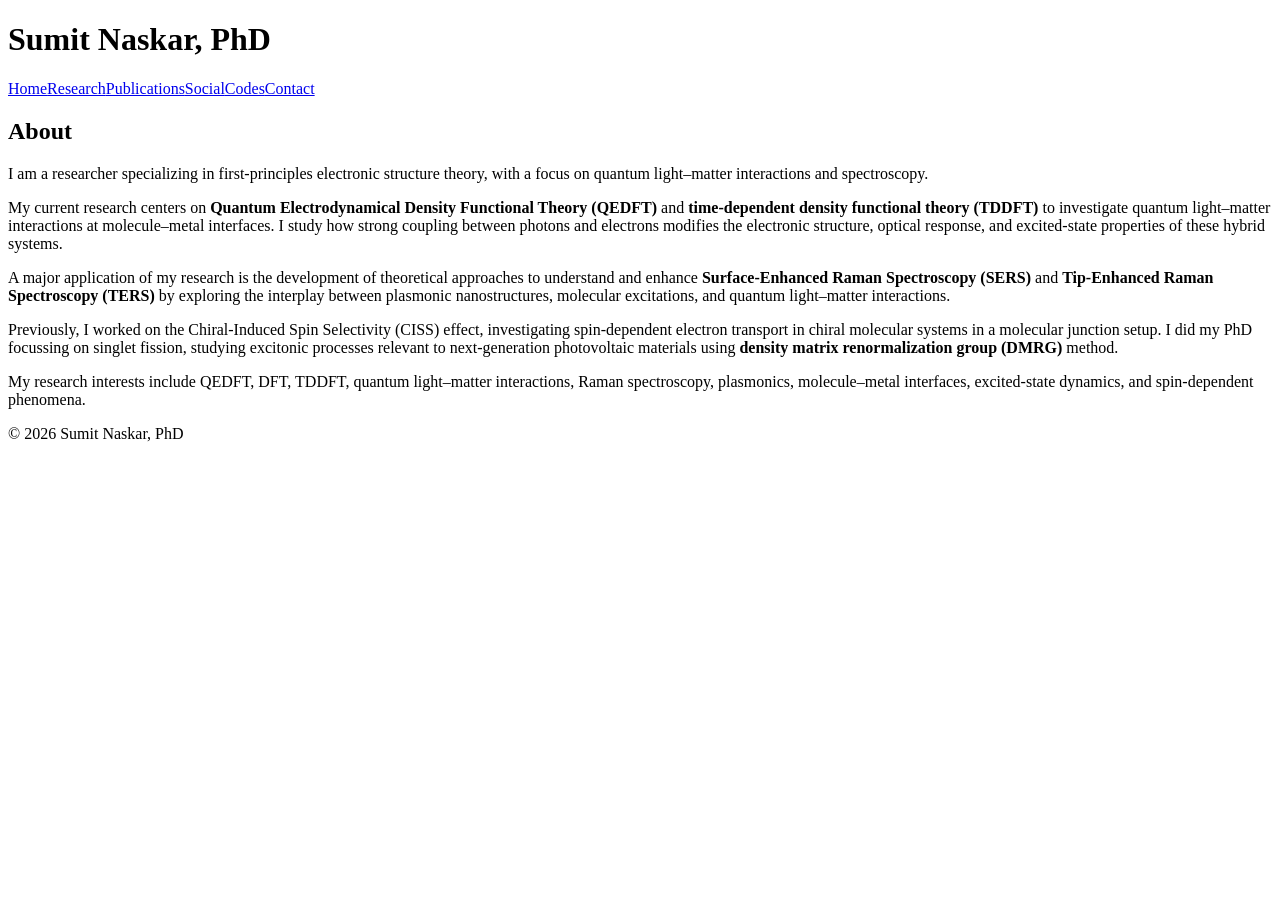
==== index.html @ 48b1048f "Add files via upload" ====
<!DOCTYPE html><html><head><meta charset="utf-8"><title>Home</title><link rel="stylesheet" href="css/style.css"></head><body><header><h1> Sumit Naskar, PhD</h1><nav><a href="index.html">Home</a><a href="research.html">Research</a><a href="publications.html">Publications</a><a href="social.html">Social</a><a href="codes.html">Codes</a><a href="contact.html">Contact</a></nav></header><h2>About</h2><p>
I am a researcher specializing in first-principles electronic structure theory, with a focus on quantum light–matter interactions and spectroscopy.</p>
		<p>My current research centers on <b>Quantum Electrodynamical Density Functional Theory (QEDFT)</b> and <b>time-dependent density functional theory (TDDFT)</b> to investigate quantum light–matter interactions at molecule–metal interfaces. I study how strong coupling between photons and electrons modifies the electronic structure, optical response, and excited-state properties of these hybrid systems.</p>
<p>A major application of my research is the development of theoretical approaches to understand and enhance <b>Surface-Enhanced Raman Spectroscopy (SERS)</b> and <b>Tip-Enhanced Raman Spectroscopy (TERS)</b> by exploring the interplay between plasmonic nanostructures, molecular excitations, and quantum light–matter interactions.</p>
<p>Previously, I worked on the Chiral-Induced Spin Selectivity (CISS) effect, investigating spin-dependent electron transport in chiral molecular systems in a molecular junction setup. I did my PhD focussing on singlet fission, studying excitonic processes relevant to next-generation photovoltaic materials using <b>density matrix renormalization group (DMRG)</b> method.</p>
<p>My research interests include QEDFT, DFT, TDDFT, quantum light–matter interactions, Raman spectroscopy, plasmonics, molecule–metal interfaces, excited-state dynamics, and spin-dependent phenomena.</p><footer>© 2026  Sumit Naskar, PhD</footer></body></html>
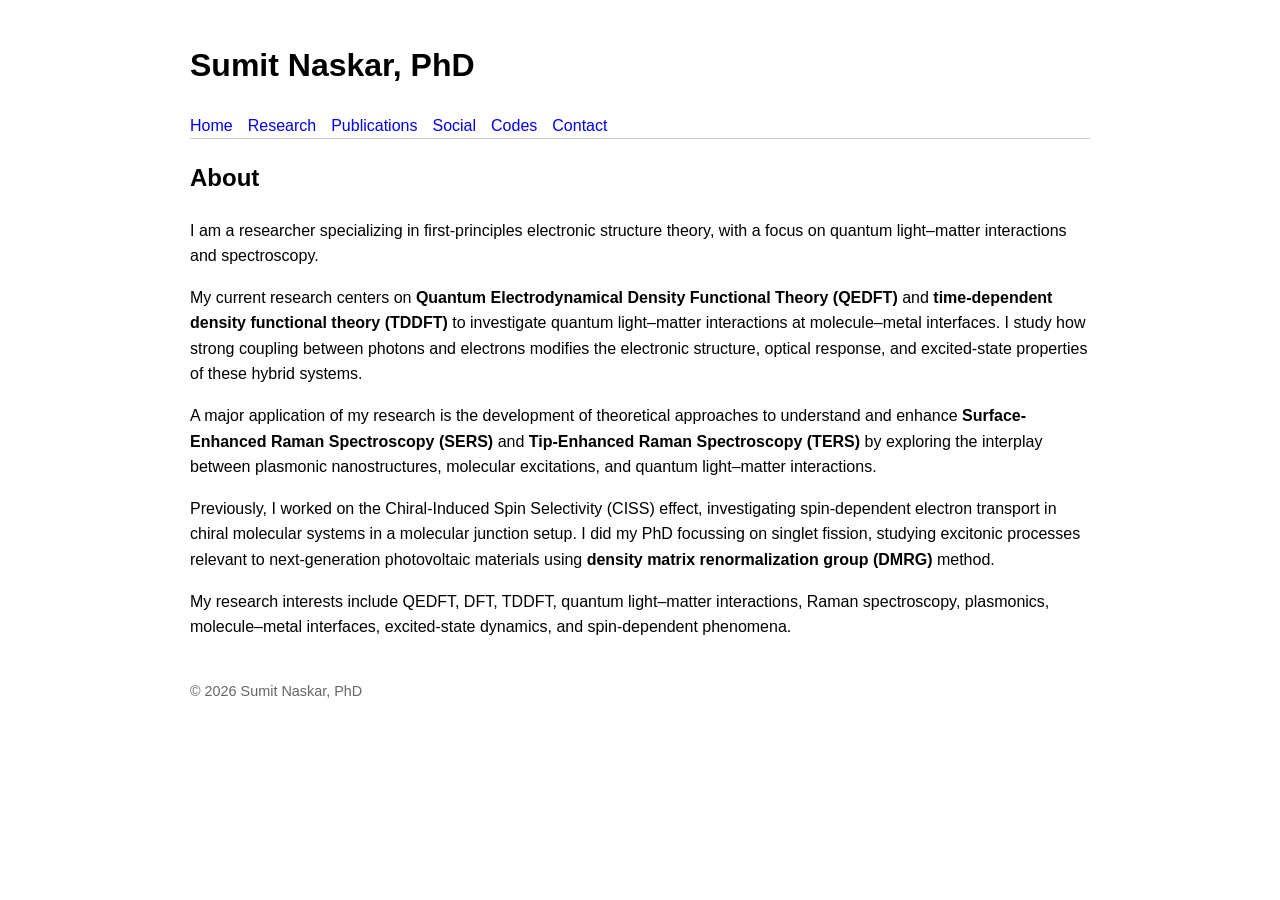
==== commit 7855c579: "Update index.html" ====
--- a/index.html
+++ b/index.html
@@ -1,4 +1,4 @@
-<!DOCTYPE html><html><head><meta charset="utf-8"><title>Home</title><link rel="stylesheet" href="css/style.css"></head><body><header><h1> Sumit Naskar, PhD</h1><nav><a href="index.html">Home</a><a href="research.html">Research</a><a href="publications.html">Publications</a><a href="social.html">Social</a><a href="codes.html">Codes</a><a href="contact.html">Contact</a></nav></header><h2>About</h2><p>
+<!DOCTYPE html><html><head><meta charset="utf-8"><title>Home</title><link rel="stylesheet" href="style.css"></head><body><header><h1> Sumit Naskar, PhD</h1><nav><a href="index.html">Home</a><a href="research.html">Research</a><a href="publications.html">Publications</a><a href="social.html">Social</a><a href="codes.html">Codes</a><a href="contact.html">Contact</a></nav></header><h2>About</h2><p>
 I am a researcher specializing in first-principles electronic structure theory, with a focus on quantum light–matter interactions and spectroscopy.</p>
 		<p>My current research centers on <b>Quantum Electrodynamical Density Functional Theory (QEDFT)</b> and <b>time-dependent density functional theory (TDDFT)</b> to investigate quantum light–matter interactions at molecule–metal interfaces. I study how strong coupling between photons and electrons modifies the electronic structure, optical response, and excited-state properties of these hybrid systems.</p>
 <p>A major application of my research is the development of theoretical approaches to understand and enhance <b>Surface-Enhanced Raman Spectroscopy (SERS)</b> and <b>Tip-Enhanced Raman Spectroscopy (TERS)</b> by exploring the interplay between plasmonic nanostructures, molecular excitations, and quantum light–matter interactions.</p>
--- a/style.css
+++ b/style.css
@@ -0,0 +1,3 @@
+body{font-family:Arial,sans-serif;max-width:900px;margin:40px auto;padding:0 20px;line-height:1.6}
+nav a{margin-right:15px;text-decoration:none}header{border-bottom:1px solid #ccc;margin-bottom:20px}
+footer{margin-top:40px;color:#666;font-size:.9em}
